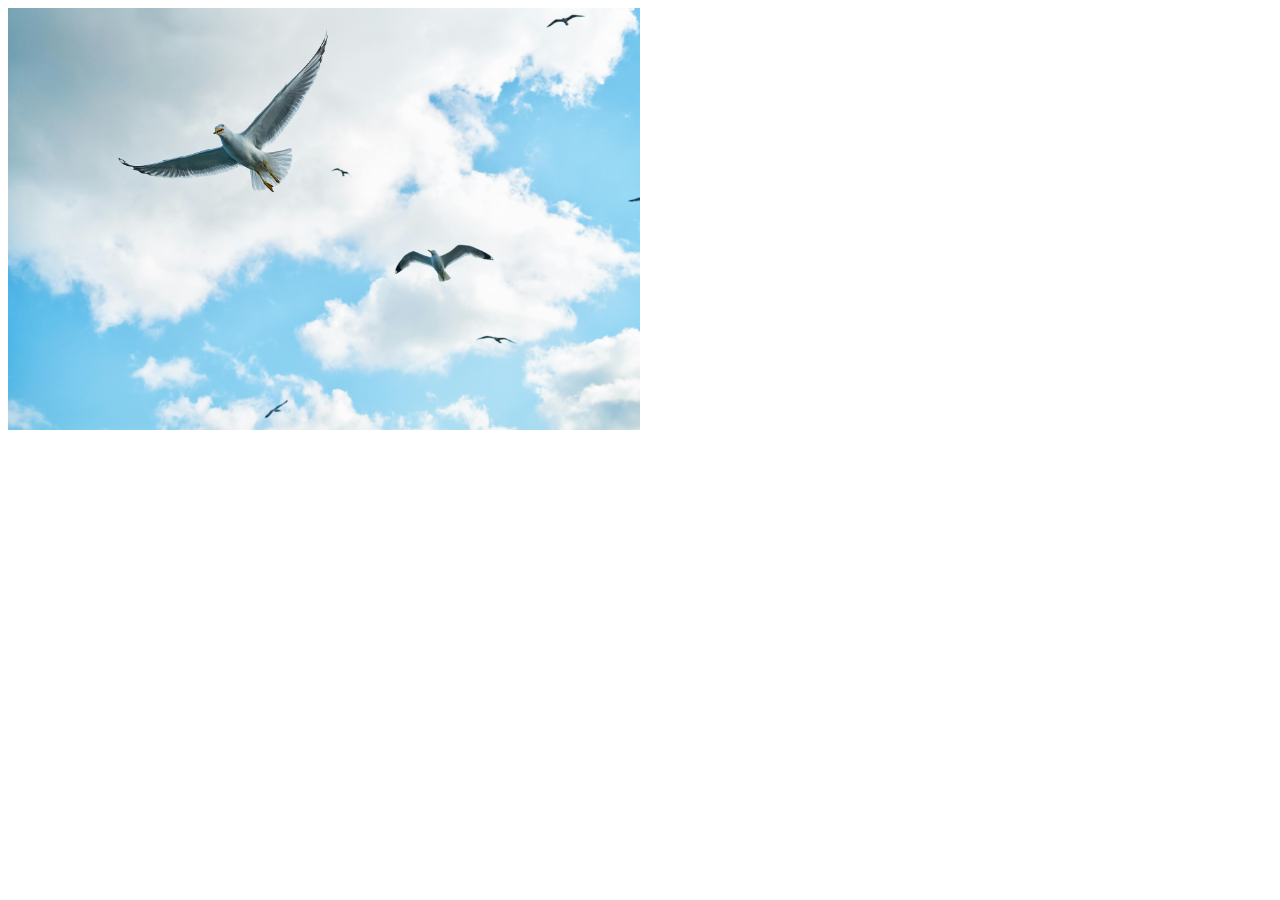
==== test-site/index.html @ afa7435f "test" ====
<!DOCTYPE html>
<html>
    <head>
        <title> Ganpapath 653040618-4 </title>    
    </head>
    <body>
        <img src="images\kku.jpg" width="50%" height = "50%" alt="Bird's Images" />
    </body>
</html>
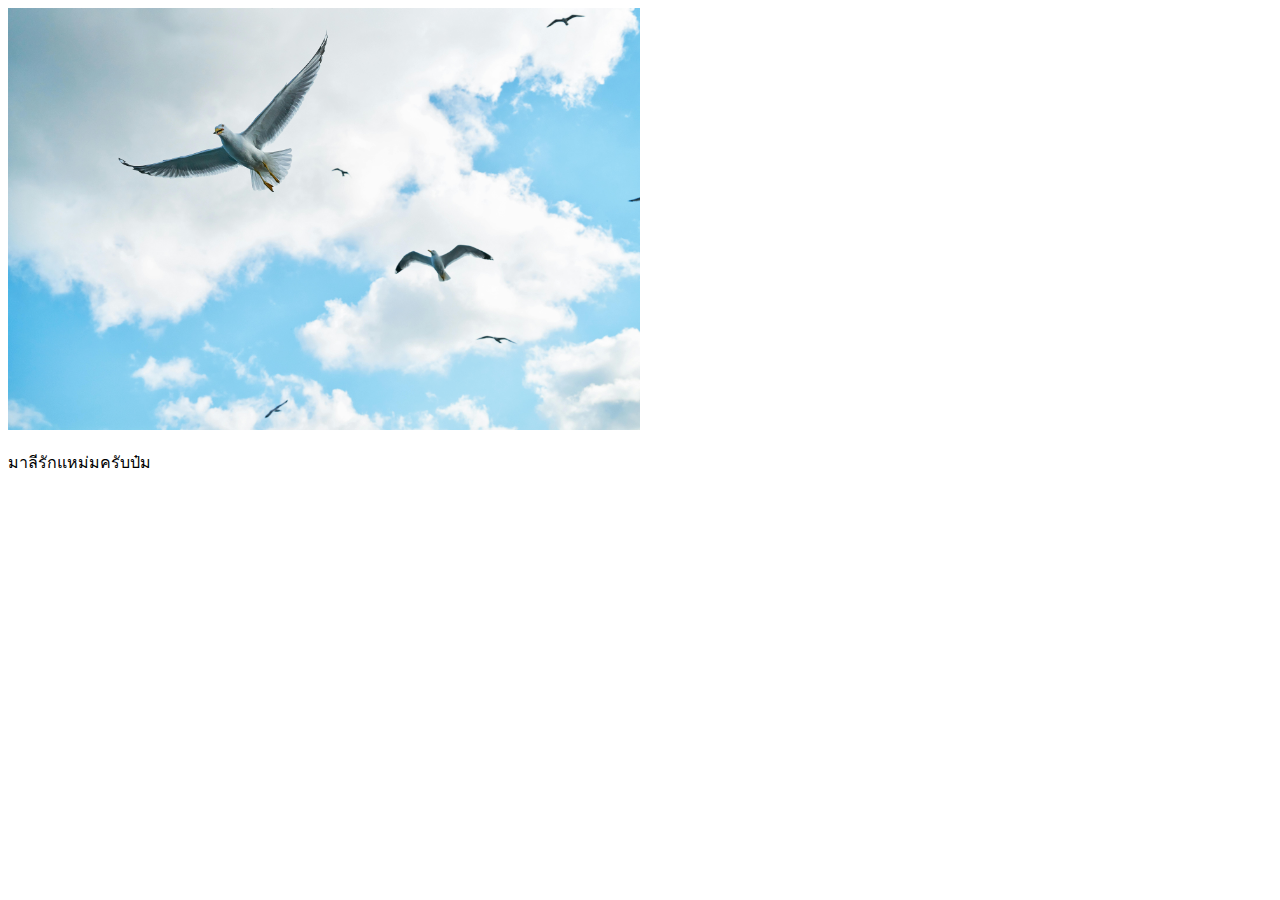
==== commit dc399e91: "publish" ====
--- a/test-site/index.html
+++ b/test-site/index.html
@@ -5,5 +5,6 @@
     </head>
     <body>
         <img src="images\kku.jpg" width="50%" height = "50%" alt="Bird's Images" />
+        <p>มาลีรักแหม่มครับป๋ม</p>
     </body>
 </html>